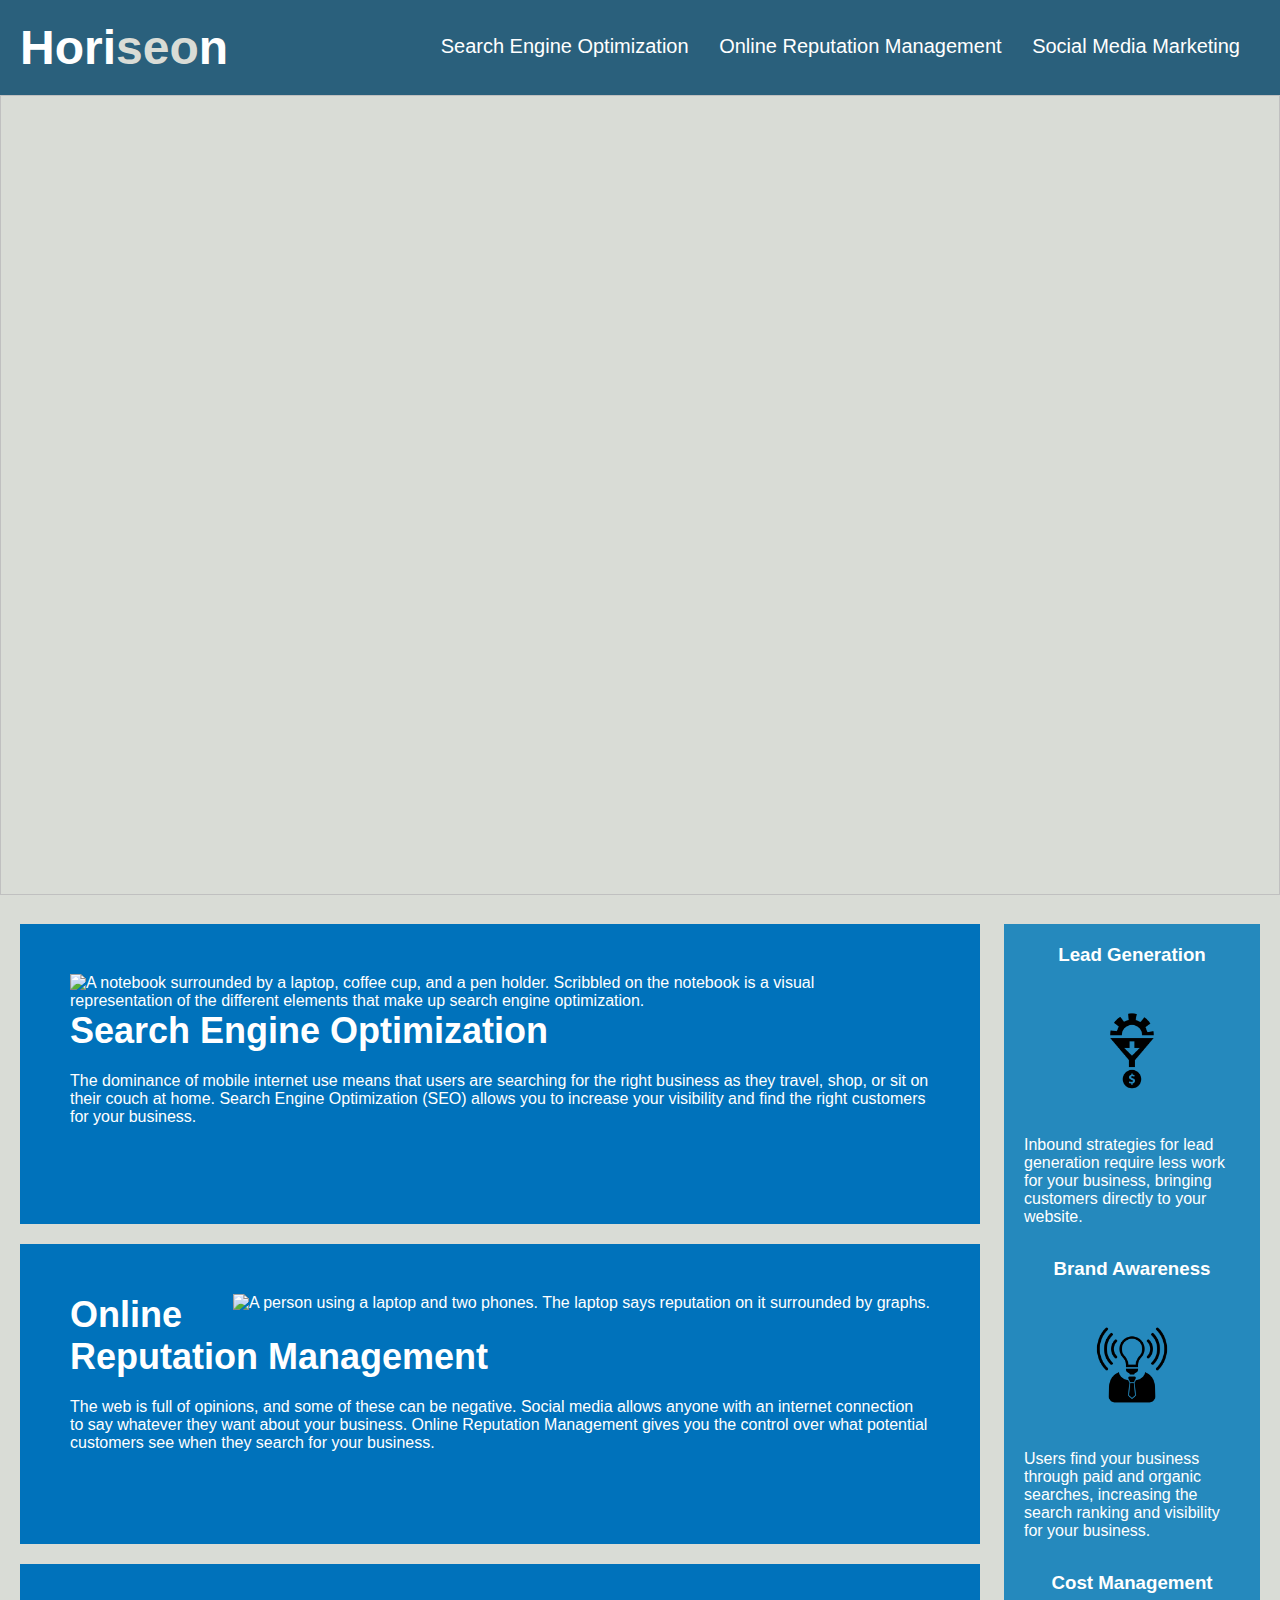
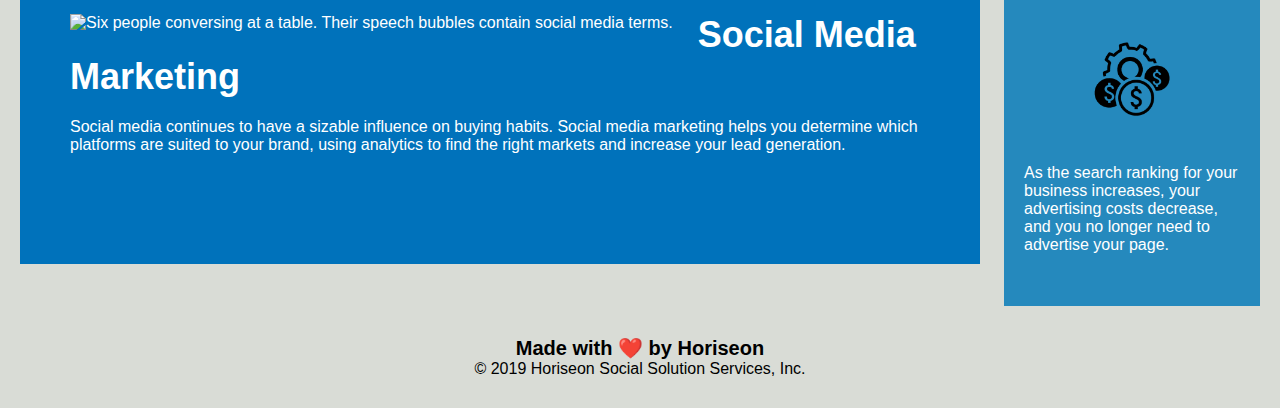
==== Develop/index.html @ 58af6246 "added semantic html elements and alt attributes" ====
<!DOCTYPE html>
<html lang="en-us">

<head>
    <meta charset="UTF-8" />
    <link rel="stylesheet" href="./assets/css/style.css">
    <title>Horiseon - Virtual Marketing and Services</title>
</head>

<body>
    <header class="header">
        <h1>Hori<span class="seo">seo</span>n</h1>
        <section>
            <ul>
                <li>
                    <a href="#search-engine-optimization">Search Engine Optimization</a>
                </li>
                <li>
                    <a href="#online-reputation-management">Online Reputation Management</a>
                </li>
                <li>
                    <a href="#social-media-marketing">Social Media Marketing</a>
                </li>
            </ul>
        </section>
    </header>
    <img class="hero"></img>
    <main class="content">
        <section id ="search-engine-optimization" class="search-engine-optimization">
            <img src="./assets/images/search-engine-optimization.jpg" class="float-left"
            alt="A notebook surrounded by a laptop, coffee cup, and a pen holder. Scribbled on the notebook is a visual representation of the different elements that make up search engine optimization."
            />
            <h2>Search Engine Optimization</h2>
            <p>
                The dominance of mobile internet use means that users are searching for the right business as they travel, shop, or sit on their couch at home. Search Engine Optimization (SEO) allows you to increase your visibility and find the right customers for your business.
            </p>
        </section>
        <section id="online-reputation-management" class="online-reputation-management">
            <img src="./assets/images/online-reputation-management.jpg" class="float-right"
            alt="A person using a laptop and two phones. The laptop says reputation on it surrounded by graphs."
            />
            <h2>Online Reputation Management</h2>
            <p>
                The web is full of opinions, and some of these can be negative. Social media allows anyone with an internet connection to say whatever they want about your business. Online Reputation Management gives you the control over what potential customers see when they search for your business.
            </p>
        </section>
        <section id="social-media-marketing" class="social-media-marketing">
            <img src="./assets/images/social-media-marketing.jpg" class="float-left" 
            alt="Six people conversing at a table. Their speech bubbles contain social media terms."
            />
            <h2>Social Media Marketing</h2>
            <p>
                Social media continues to have a sizable influence on buying habits. Social media marketing helps you determine which platforms are suited to your brand, using analytics to find the right markets and increase your lead generation.
            </p>
        </section>
    </main>
    <aside class="benefits">
        <section class="benefit-lead">
            <h3>Lead Generation</h3>
            <img src="./assets/images/lead-generation.png" 
            alt="Representation of a gear being manufactured into dollar signs."
            />
            <p>
                Inbound strategies for lead generation require less work for your business, bringing customers directly to your website.
            </p>
        </section>
        <section class="benefit-brand">
            <h3>Brand Awareness</h3>
            <img src="./assets/images/brand-awareness.png" 
            alt="A person with a light bulb for a head. Lines are radiating outward to simulate it being lit up."
            />
            <p>
                Users find your business through paid and organic searches, increasing the search ranking and visibility for your business.
            </p>
        </section>
        <section class="benefit-cost">
            <h3>Cost Management</h3>
            <img src="./assets/images/cost-management.png" 
            alt="A gear surrounded by different sized money signs."
            />
            <p>
                As the search ranking for your business increases, your advertising costs decrease, and you no longer need to advertise your page.
            </p>
        </section>
    </aside>
    <footer class="footer">
        <h2>Made with ❤️️ by Horiseon</h2>
        <p>
            &copy; 2019 Horiseon Social Solution Services, Inc.
        </p>
    </footer>
</body>

</html>
---- Develop/assets/css/style.css ----
* {
    box-sizing: border-box;
    padding: 0;
    margin: 0;
}

body {
    background-color: #d9dcd6;
}

.header {
    padding: 20px;
    font-family: 'Trebuchet MS', 'Lucida Sans Unicode', 'Lucida Grande', 'Lucida Sans', Arial, sans-serif;
    background-color: #2a607c;
    color: #ffffff;
}

.header h1 {
    display: inline-block;
    font-size: 48px;
}

.header h1 .seo {
    color: #d9dcd6;
}

.header section {
    padding-top: 15px;
    margin-right: 20px;
    float: right;
    font-family: 'Gill Sans', 'Gill Sans MT', Calibri, 'Trebuchet MS', sans-serif;
    font-size: 20px;
}

.header section ul {
    list-style-type: none;
}

.header section ul li {
    display: inline-block;
    margin-left: 25px;
}

a {
    color: #ffffff;
    text-decoration: none;
}

p {
    font-size: 16px;
}

.hero {
    height: 800px;
    width: 100%;
    margin-bottom: 25px;
    background-image: url("../images/digital-marketing-meeting.jpg");
    background-size: cover;
    background-position: center;
}

.float-left {
    float: left;
    margin-right: 25px;
}

.float-right {
    float: right;
    margin-left: 25px;
}

.content {
    width: 75%;
    display: inline-block;
    margin-left: 20px;
}

.benefits {
    margin-right: 20px;
    padding: 20px;
    clear: both;
    float: right;
    width: 20%;
    height: 100%;
    font-family: 'Gill Sans', 'Gill Sans MT', Calibri, 'Trebuchet MS', sans-serif;
    background-color: #2589bd;
}

.benefit-lead {
    margin-bottom: 32px;
    color: #ffffff;
}

.benefit-brand {
    margin-bottom: 32px;
    color: #ffffff;
}

.benefit-cost {
    margin-bottom: 32px;
    color: #ffffff;
}

.benefit-lead h3 {
    margin-bottom: 10px;
    text-align: center;
}

.benefit-brand h3 {
    margin-bottom: 10px;
    text-align: center;
}

.benefit-cost h3 {
    margin-bottom: 10px;
    text-align: center;
}

.benefit-lead img {
    display: block;
    margin: 10px auto;
    max-width: 150px;
}

.benefit-brand img {
    display: block;
    margin: 10px auto;
    max-width: 150px;
}

.benefit-cost img {
    display: block;
    margin: 10px auto;
    max-width: 150px;
}

.search-engine-optimization {
    margin-bottom: 20px;
    padding: 50px;
    height: 300px;
    font-family: 'Gill Sans', 'Gill Sans MT', Calibri, 'Trebuchet MS', sans-serif;
    background-color: #0072bb;
    color: #ffffff;
}

.online-reputation-management {
    margin-bottom: 20px;
    padding: 50px;
    height: 300px;
    font-family: 'Gill Sans', 'Gill Sans MT', Calibri, 'Trebuchet MS', sans-serif;
    background-color: #0072bb;
    color: #ffffff;
}

.social-media-marketing {
    margin-bottom: 20px;
    padding: 50px;
    height: 300px;
    font-family: 'Gill Sans', 'Gill Sans MT', Calibri, 'Trebuchet MS', sans-serif;
    background-color: #0072bb;
    color: #ffffff;
}

.search-engine-optimization img {
    max-height: 200px;
}

.online-reputation-management img {
    max-height: 200px;
}

.social-media-marketing img {
    max-height: 200px;
}

.search-engine-optimization h2 {
    margin-bottom: 20px;
    font-size: 36px;
}

.online-reputation-management h2 {
    margin-bottom: 20px;
    font-size: 36px;
}

.social-media-marketing h2 {
    margin-bottom: 20px;
    font-size: 36px;
}

.footer {
    padding: 30px;
    clear: both;
    font-family: 'Trebuchet MS', 'Lucida Sans Unicode', 'Lucida Grande', 'Lucida Sans', Arial, sans-serif;
    text-align: center;
}

.footer h2 {
    font-size: 20px;
}
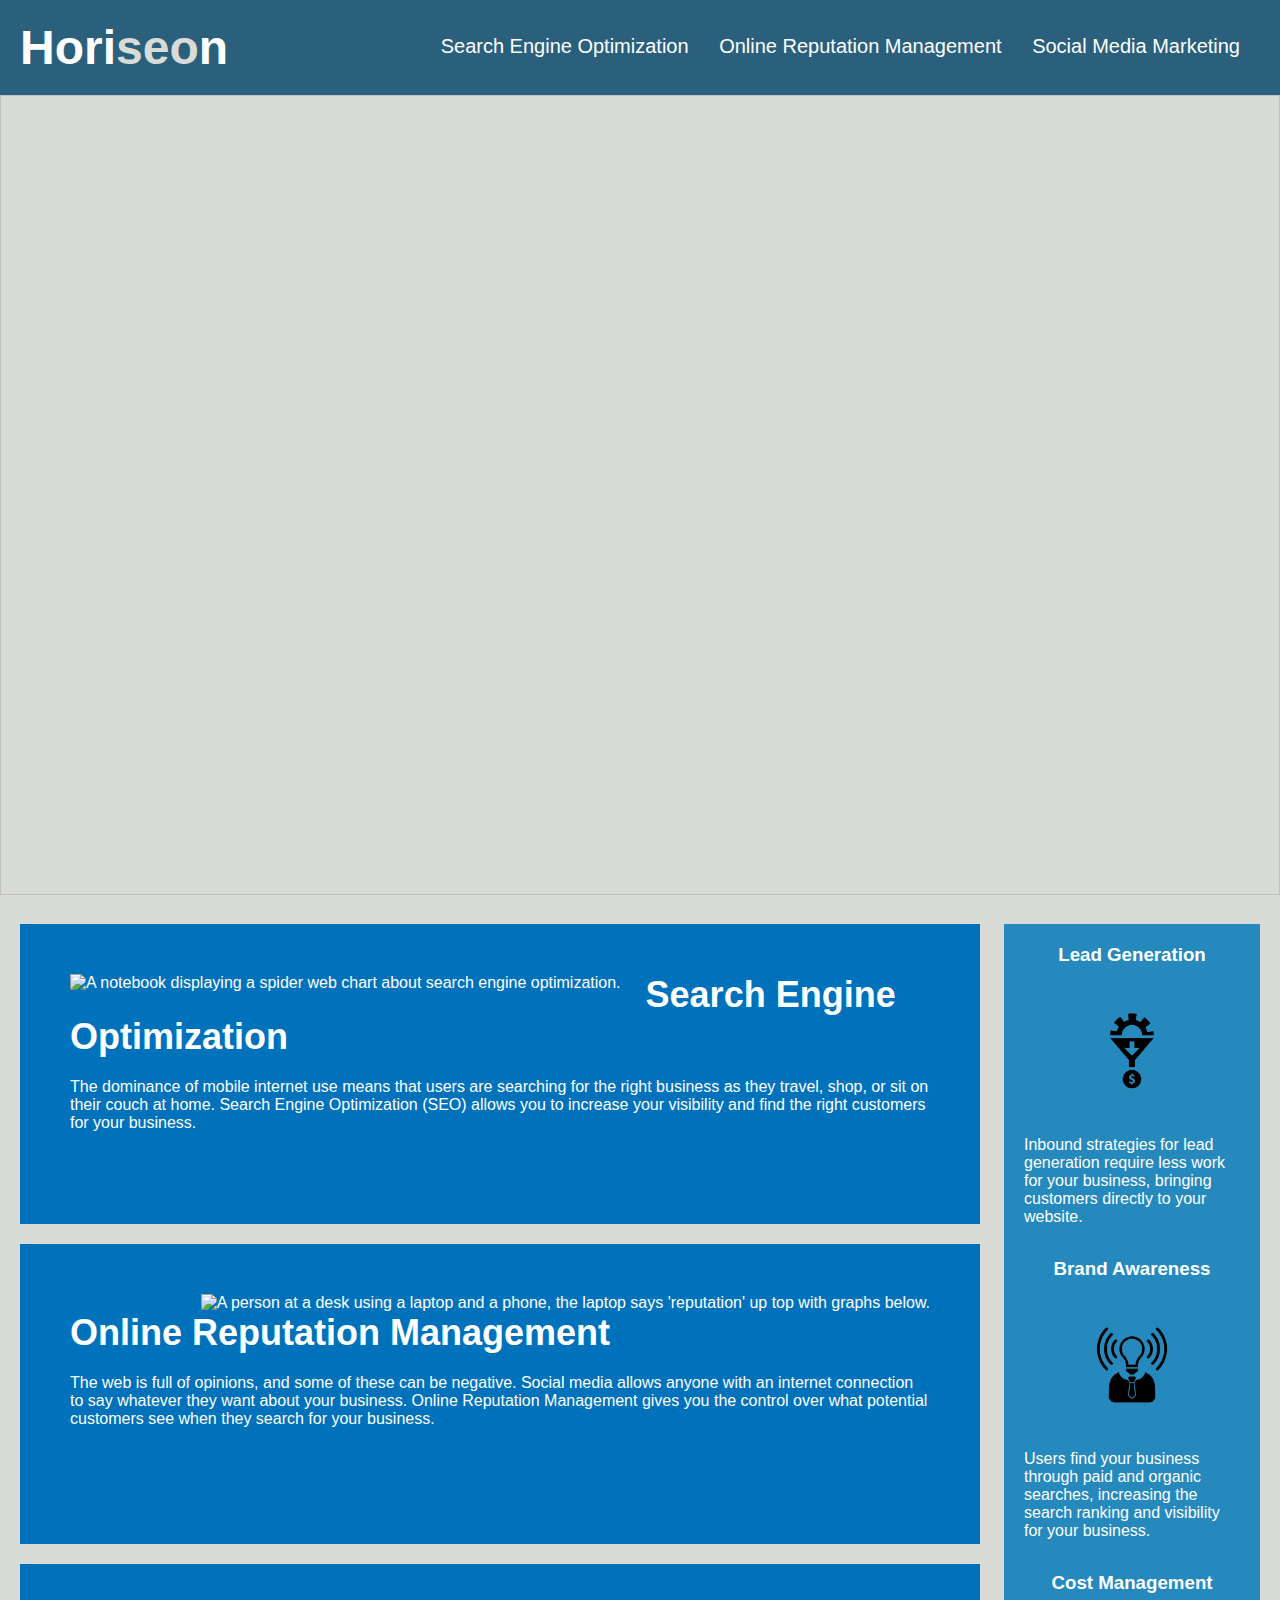
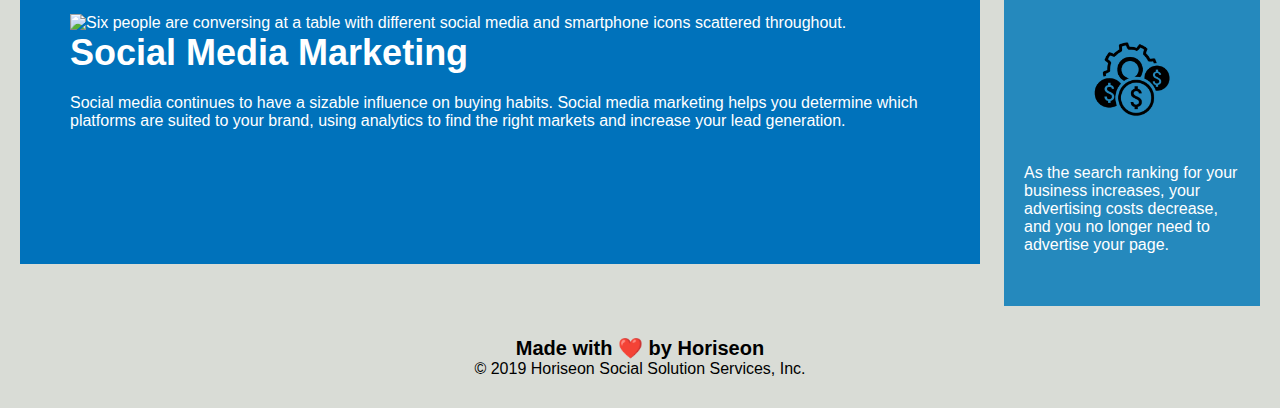
==== commit 58766255: "consolidated alt messages" ====
--- a/Develop/index.html
+++ b/Develop/index.html
@@ -4,7 +4,7 @@
 <head>
     <meta charset="UTF-8" />
     <link rel="stylesheet" href="./assets/css/style.css">
-    <title>Horiseon - Virtual Marketing and Services</title>
+    <title>Horiseon - Digital Marketing Agency</title>
 </head>
 
 <body>
@@ -28,7 +28,7 @@
     <main class="content">
         <section id ="search-engine-optimization" class="search-engine-optimization">
             <img src="./assets/images/search-engine-optimization.jpg" class="float-left"
-            alt="A notebook surrounded by a laptop, coffee cup, and a pen holder. Scribbled on the notebook is a visual representation of the different elements that make up search engine optimization."
+            alt="A notebook displaying a spider web chart about search engine optimization."
             />
             <h2>Search Engine Optimization</h2>
             <p>
@@ -37,7 +37,7 @@
         </section>
         <section id="online-reputation-management" class="online-reputation-management">
             <img src="./assets/images/online-reputation-management.jpg" class="float-right"
-            alt="A person using a laptop and two phones. The laptop says reputation on it surrounded by graphs."
+            alt="A person at a desk using a laptop and a phone, the laptop says 'reputation' up top with graphs below."
             />
             <h2>Online Reputation Management</h2>
             <p>
@@ -46,7 +46,7 @@
         </section>
         <section id="social-media-marketing" class="social-media-marketing">
             <img src="./assets/images/social-media-marketing.jpg" class="float-left" 
-            alt="Six people conversing at a table. Their speech bubbles contain social media terms."
+            alt="Six people are conversing at a table with different social media and smartphone icons scattered throughout."
             />
             <h2>Social Media Marketing</h2>
             <p>
@@ -58,7 +58,7 @@
         <section class="benefit-lead">
             <h3>Lead Generation</h3>
             <img src="./assets/images/lead-generation.png" 
-            alt="Representation of a gear being manufactured into dollar signs."
+            alt="A gear being manufactured into dollar signs."
             />
             <p>
                 Inbound strategies for lead generation require less work for your business, bringing customers directly to your website.
@@ -67,7 +67,7 @@
         <section class="benefit-brand">
             <h3>Brand Awareness</h3>
             <img src="./assets/images/brand-awareness.png" 
-            alt="A person with a light bulb for a head. Lines are radiating outward to simulate it being lit up."
+            alt="A person with a light bulb for a head with lines radiating outward to simulate the bulb being lit up."
             />
             <p>
                 Users find your business through paid and organic searches, increasing the search ranking and visibility for your business.
@@ -76,7 +76,7 @@
         <section class="benefit-cost">
             <h3>Cost Management</h3>
             <img src="./assets/images/cost-management.png" 
-            alt="A gear surrounded by different sized money signs."
+            alt="A gear icon with 3 smaller money sign icons in a row in the front."
             />
             <p>
                 As the search ranking for your business increases, your advertising costs decrease, and you no longer need to advertise your page.
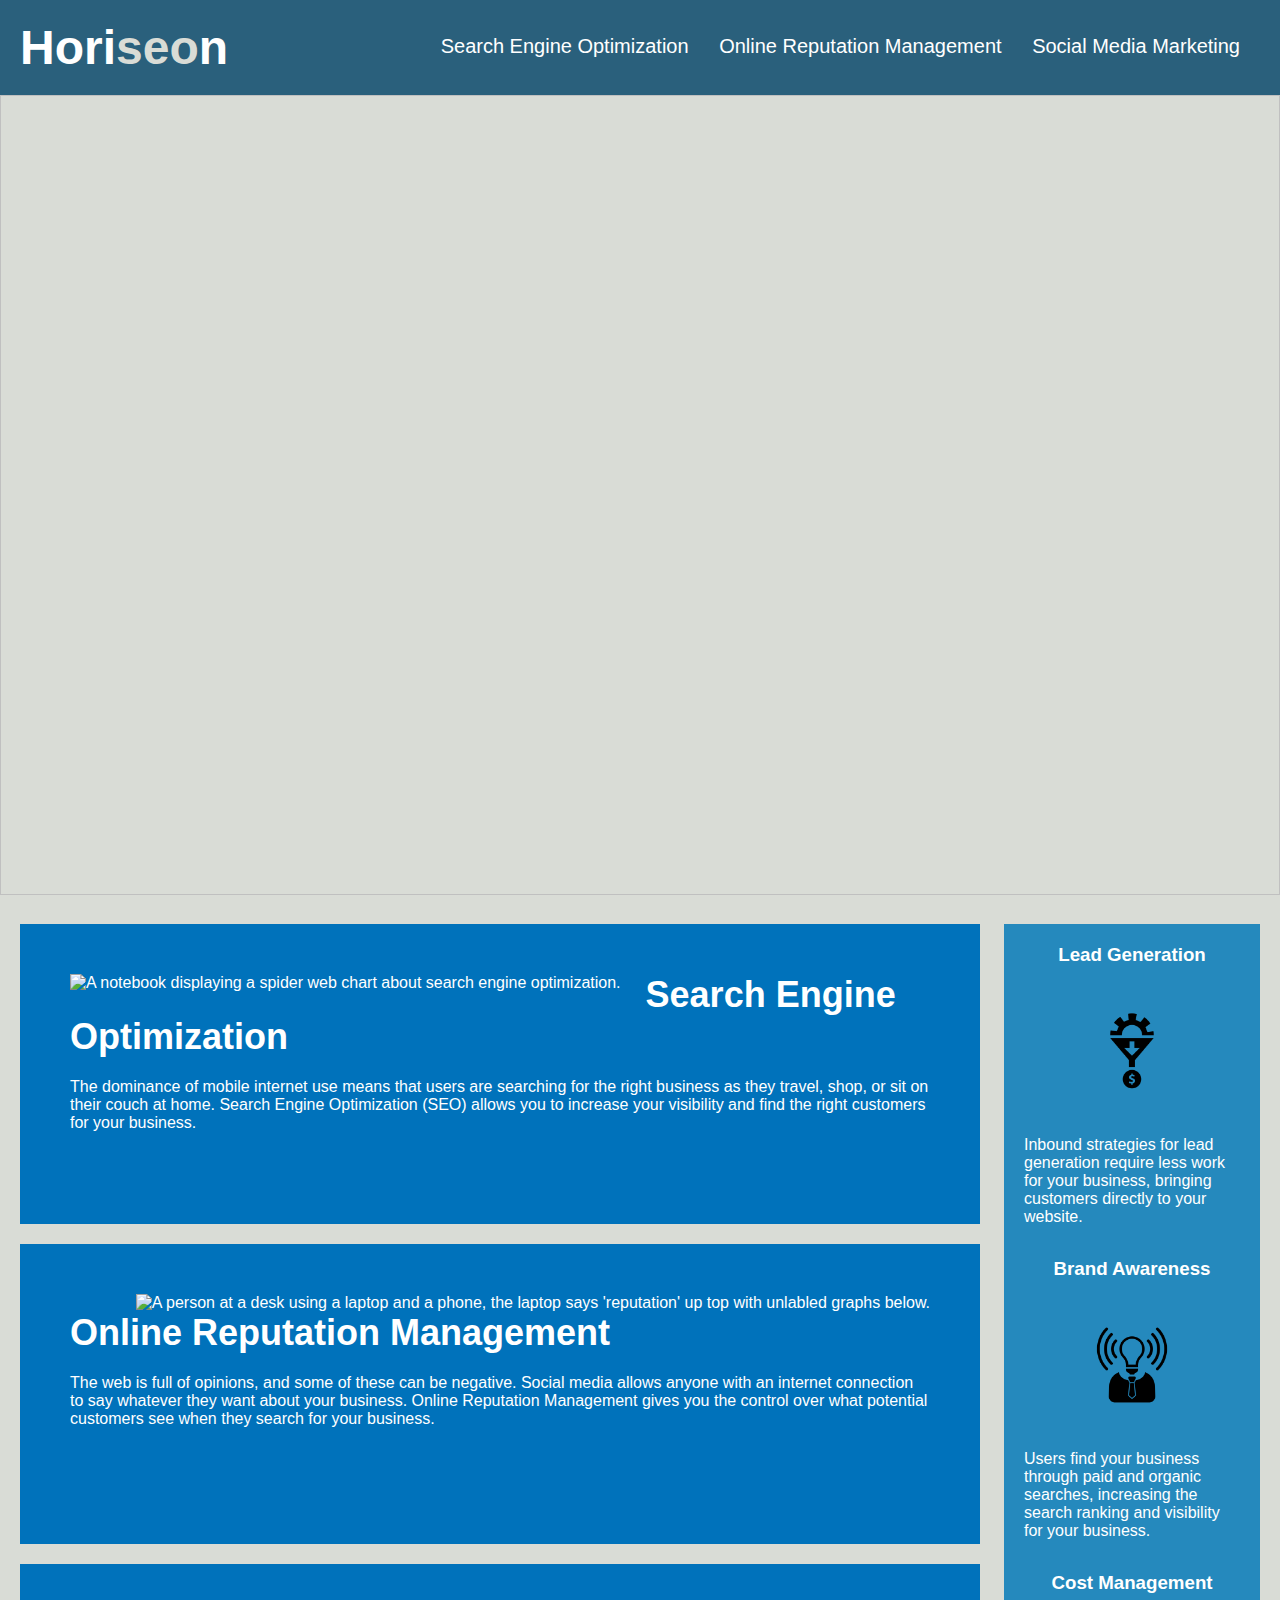
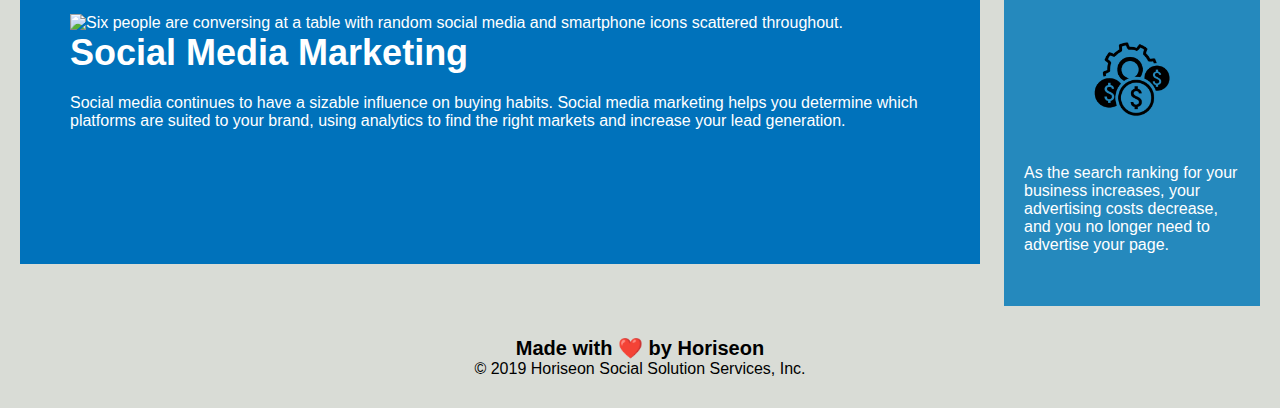
==== commit a384c257: "added comments for most changes and consolidated css file" ====
--- a/Develop/index.html
+++ b/Develop/index.html
@@ -4,6 +4,7 @@
 <head>
     <meta charset="UTF-8" />
     <link rel="stylesheet" href="./assets/css/style.css">
+    <!-- Added title to briefly describe webpage. -->
     <title>Horiseon - Digital Marketing Agency</title>
 </head>
 
@@ -26,7 +27,10 @@
     </header>
     <img class="hero"></img>
     <main class="content">
-        <section id ="search-engine-optimization" class="search-engine-optimization">
+        <!-- Commented out class identifier on section as it is no longer in use due to css file simplifications. -->
+        <!-- <section id ="search-engine-optimization" class="search-engine-optimization"> -->
+        <section id="search-engine-optimization">
+            <!-- Added alt text to image. -->
             <img src="./assets/images/search-engine-optimization.jpg" class="float-left"
             alt="A notebook displaying a spider web chart about search engine optimization."
             />
@@ -35,18 +39,24 @@
                 The dominance of mobile internet use means that users are searching for the right business as they travel, shop, or sit on their couch at home. Search Engine Optimization (SEO) allows you to increase your visibility and find the right customers for your business.
             </p>
         </section>
-        <section id="online-reputation-management" class="online-reputation-management">
+        <!-- Commented out class identifyer on the section as it is no longer in use to css file simplifications -->
+        <!-- <section id="online-reputation-management" class="online-reputation-management"> -->
+        <section id="online-reputation-management">
+            <!-- Added alt text to image. -->
             <img src="./assets/images/online-reputation-management.jpg" class="float-right"
-            alt="A person at a desk using a laptop and a phone, the laptop says 'reputation' up top with graphs below."
+            alt="A person at a desk using a laptop and a phone, the laptop says 'reputation' up top with unlabled graphs below."
             />
             <h2>Online Reputation Management</h2>
             <p>
                 The web is full of opinions, and some of these can be negative. Social media allows anyone with an internet connection to say whatever they want about your business. Online Reputation Management gives you the control over what potential customers see when they search for your business.
             </p>
         </section>
-        <section id="social-media-marketing" class="social-media-marketing">
+        <!-- Commented out section class identifyer as it is no longer in use to css file changes. -->
+        <!-- <section id="social-media-marketing" class="social-media-marketing"> -->
+        <section id="social-media-marketing">
+            <!-- Added alt text to image. -->
             <img src="./assets/images/social-media-marketing.jpg" class="float-left" 
-            alt="Six people are conversing at a table with different social media and smartphone icons scattered throughout."
+            alt="Six people are conversing at a table with random social media and smartphone icons scattered throughout."
             />
             <h2>Social Media Marketing</h2>
             <p>
@@ -55,8 +65,11 @@
         </section>
     </main>
     <aside class="benefits">
-        <section class="benefit-lead">
+        <!-- Commented out section class identifyer as it is no longer in use due to css file changes. -->
+        <!-- <section class="benefit-lead"> -->
+        <section>
             <h3>Lead Generation</h3>
+            <!-- Added alt text to image. -->
             <img src="./assets/images/lead-generation.png" 
             alt="A gear being manufactured into dollar signs."
             />
@@ -64,8 +77,11 @@
                 Inbound strategies for lead generation require less work for your business, bringing customers directly to your website.
             </p>
         </section>
-        <section class="benefit-brand">
+        <!-- Commented out section class identifyer as it is no longer in use due to css file changes. -->
+        <!-- <section class="benefit-brand"> -->
+        <section>
             <h3>Brand Awareness</h3>
+            <!-- Added alt text to image. -->
             <img src="./assets/images/brand-awareness.png" 
             alt="A person with a light bulb for a head with lines radiating outward to simulate the bulb being lit up."
             />
@@ -75,6 +91,7 @@
         </section>
         <section class="benefit-cost">
             <h3>Cost Management</h3>
+            <!-- Added alt text to image. -->
             <img src="./assets/images/cost-management.png" 
             alt="A gear icon with 3 smaller money sign icons in a row in the front."
             />
--- a/Develop/assets/css/style.css
+++ b/Develop/assets/css/style.css
@@ -24,6 +24,7 @@
     color: #d9dcd6;
 }
 
+/* Renamed <div> to <sectio> in html file to add semantic elements, renamed on this end to match.*/
 .header section {
     padding-top: 15px;
     margin-right: 20px;
@@ -32,10 +33,12 @@
     font-size: 20px;
 }
 
+/* Added semantic html elements renaming <div> to <section> in the html file and reflected the change here. */
 .header section ul {
     list-style-type: none;
 }
 
+/* Added semantic html elements to html file renaming <div> to <section> and reflected change here. */
 .header section ul li {
     display: inline-block;
     margin-left: 25px;
@@ -75,6 +78,27 @@
     margin-left: 20px;
 }
 
+/* Commented out lines 181-206, as it can be simplified to the below code here. */
+.content section {
+    margin-bottom: 20px;
+    padding: 50px;
+    height: 300px;
+    font-family: 'Gill Sans', 'Gill Sans MT', Calibri, 'Trebuchet MS', sans-serif;
+    background-color: #0072bb;
+    color: #ffffff;
+}
+
+/* Setting the max height of all <main> <img> element can be simplified into this code below. Commented out lines 208-218 as now unnecessary. */
+.content img {
+    max-height: 200px;
+}
+
+/* Setting margin and font size of the <main> <h2> elements can be simplified into this code below. Commented out lines 220-233 as now unnecessary */
+.content h2 {
+    margin-bottom: 20px;
+    font-size: 36px;
+}
+
 .benefits {
     margin-right: 20px;
     padding: 20px;
@@ -86,7 +110,27 @@
     background-color: #2589bd;
 }
 
-.benefit-lead {
+/* Commented out lines 163-179 as it can be simplified into the below code here. */
+.benefits img {
+    display: block;
+    margin: 10px auto;
+    max-width: 150px;
+}
+
+/* Commented out lines 133-146 as it can be simplified into the code below. */
+.benefits section {
+    margin-bottom: 32px;
+    color: #ffffff;
+}
+
+/* Commented out lines 148-161 as it can be simplified into the code below. */
+.benefits section h3 {
+    margin-bottom: 10px;
+    text-align: center;
+}
+
+/* Commented out below code as it is simplified above. */
+/* .benefit-lead {
     margin-bottom: 32px;
     color: #ffffff;
 }
@@ -99,9 +143,9 @@
 .benefit-cost {
     margin-bottom: 32px;
     color: #ffffff;
-}
-
-.benefit-lead h3 {
+} */
+
+/* .benefit-lead h3 {
     margin-bottom: 10px;
     text-align: center;
 }
@@ -114,9 +158,9 @@
 .benefit-cost h3 {
     margin-bottom: 10px;
     text-align: center;
-}
-
-.benefit-lead img {
+} */
+
+/* .benefit-lead img {
     display: block;
     margin: 10px auto;
     max-width: 150px;
@@ -132,9 +176,9 @@
     display: block;
     margin: 10px auto;
     max-width: 150px;
-}
-
-.search-engine-optimization {
+} */
+
+/* .search-engine-optimization {
     margin-bottom: 20px;
     padding: 50px;
     height: 300px;
@@ -159,9 +203,9 @@
     font-family: 'Gill Sans', 'Gill Sans MT', Calibri, 'Trebuchet MS', sans-serif;
     background-color: #0072bb;
     color: #ffffff;
-}
-
-.search-engine-optimization img {
+} */
+
+/* .search-engine-optimization img {
     max-height: 200px;
 }
 
@@ -171,9 +215,9 @@
 
 .social-media-marketing img {
     max-height: 200px;
-}
-
-.search-engine-optimization h2 {
+} */
+
+/* .search-engine-optimization h2 {
     margin-bottom: 20px;
     font-size: 36px;
 }
@@ -186,7 +230,7 @@
 .social-media-marketing h2 {
     margin-bottom: 20px;
     font-size: 36px;
-}
+} */
 
 .footer {
     padding: 30px;
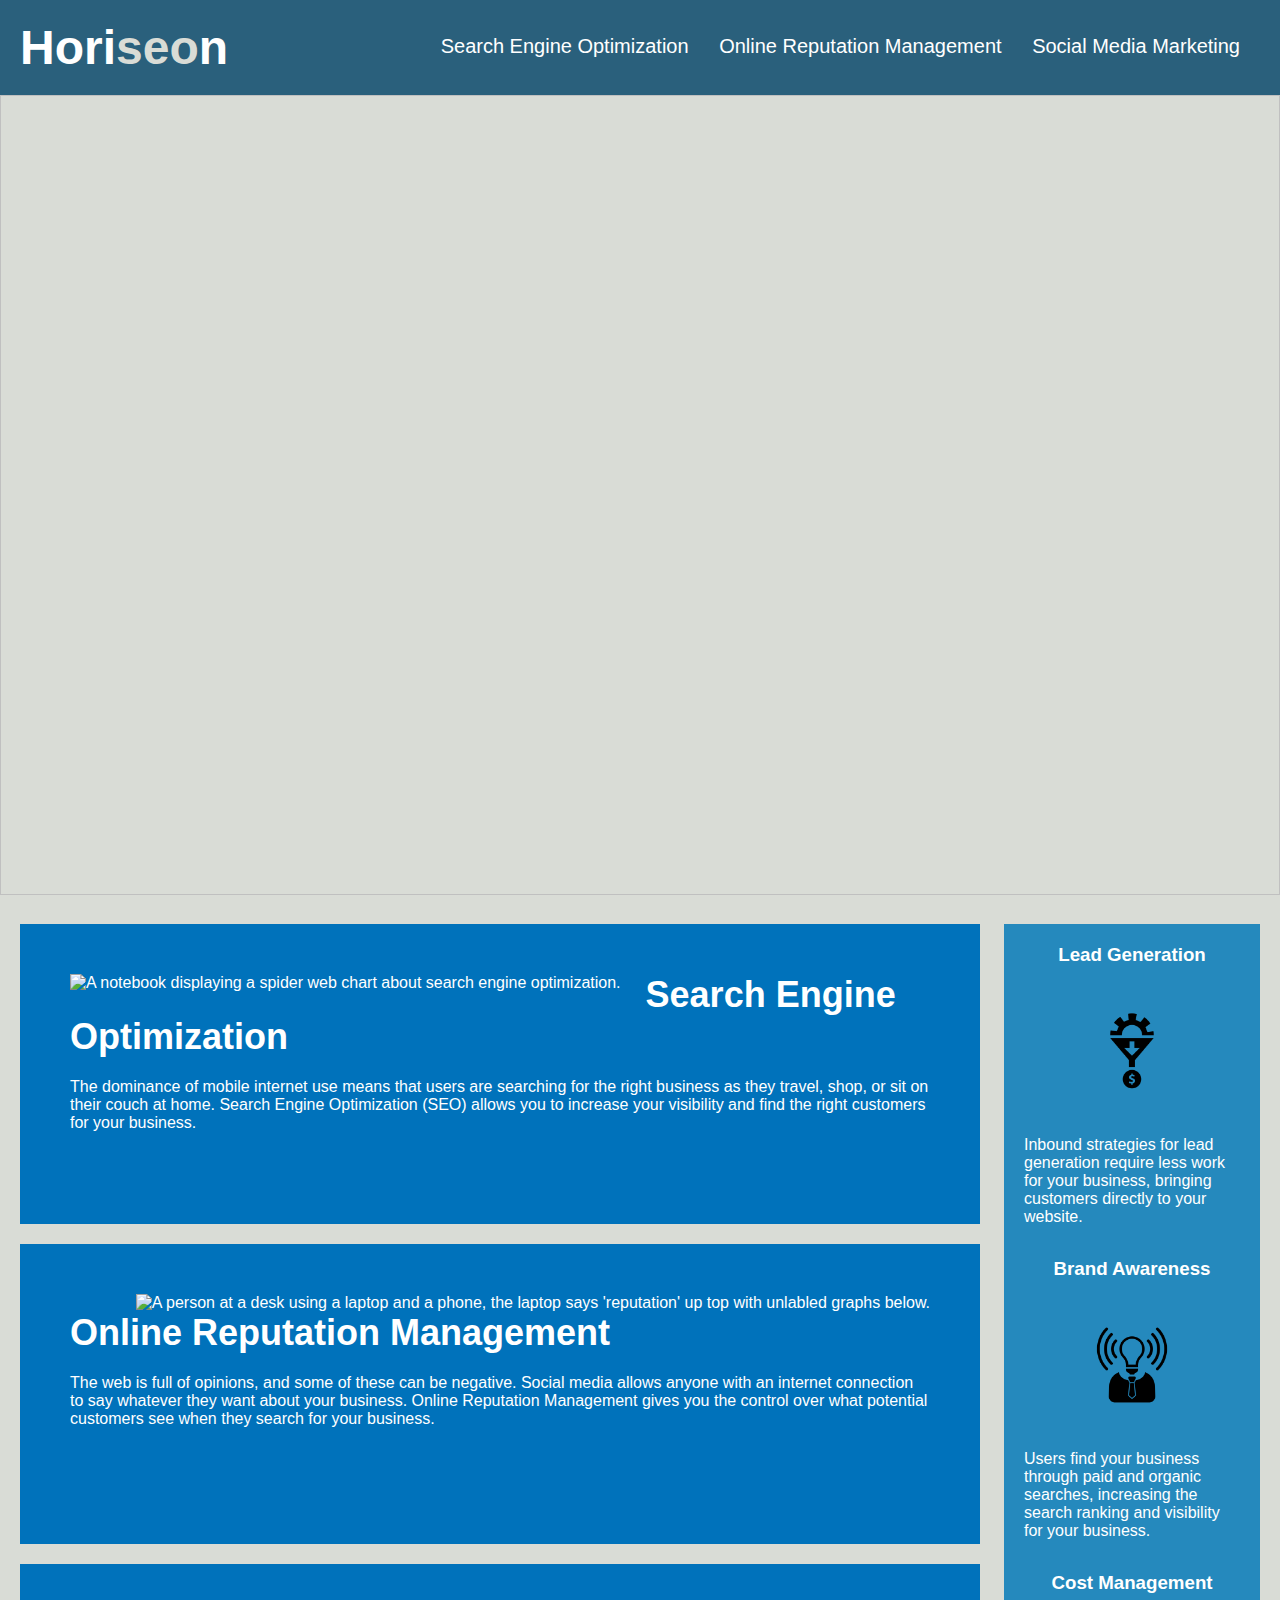
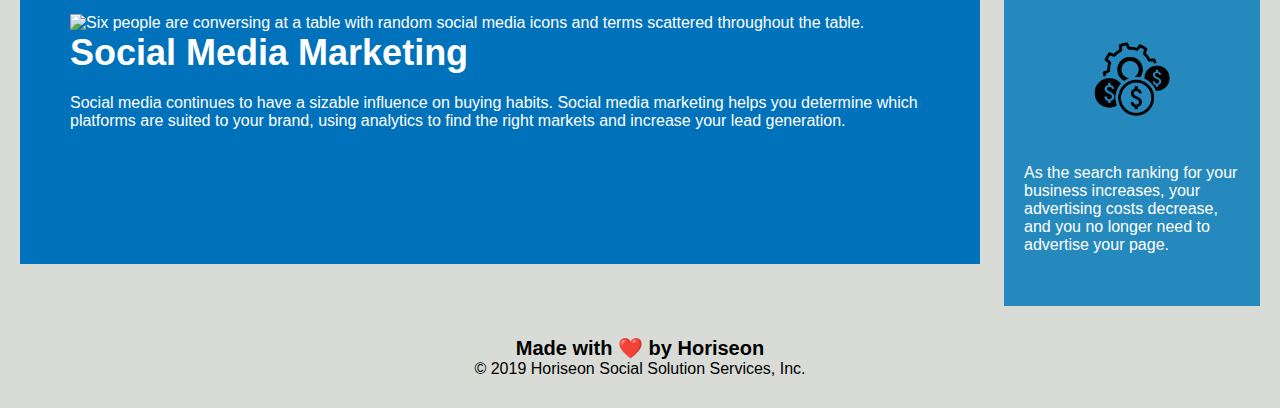
==== commit 4b9f959b: "finished adding alt attributes and reverted some previous changes to stay within scope of assignment" ====
--- a/Develop/index.html
+++ b/Develop/index.html
@@ -25,11 +25,10 @@
             </ul>
         </section>
     </header>
-    <img class="hero"></img>
+    <!-- Added alt text through use of an aria-label -->
+    <img class="hero" aria-label="4 people studying documents. The documents are layed out on a table in an office."></img>
     <main class="content">
-        <!-- Commented out class identifier on section as it is no longer in use due to css file simplifications. -->
-        <!-- <section id ="search-engine-optimization" class="search-engine-optimization"> -->
-        <section id="search-engine-optimization">
+        <section id ="search-engine-optimization" class="search-engine-optimization">
             <!-- Added alt text to image. -->
             <img src="./assets/images/search-engine-optimization.jpg" class="float-left"
             alt="A notebook displaying a spider web chart about search engine optimization."
@@ -39,9 +38,7 @@
                 The dominance of mobile internet use means that users are searching for the right business as they travel, shop, or sit on their couch at home. Search Engine Optimization (SEO) allows you to increase your visibility and find the right customers for your business.
             </p>
         </section>
-        <!-- Commented out class identifyer on the section as it is no longer in use to css file simplifications -->
-        <!-- <section id="online-reputation-management" class="online-reputation-management"> -->
-        <section id="online-reputation-management">
+        <section id="online-reputation-management" class="online-reputation-management">
             <!-- Added alt text to image. -->
             <img src="./assets/images/online-reputation-management.jpg" class="float-right"
             alt="A person at a desk using a laptop and a phone, the laptop says 'reputation' up top with unlabled graphs below."
@@ -51,12 +48,10 @@
                 The web is full of opinions, and some of these can be negative. Social media allows anyone with an internet connection to say whatever they want about your business. Online Reputation Management gives you the control over what potential customers see when they search for your business.
             </p>
         </section>
-        <!-- Commented out section class identifyer as it is no longer in use to css file changes. -->
-        <!-- <section id="social-media-marketing" class="social-media-marketing"> -->
-        <section id="social-media-marketing">
+        <section id="social-media-marketing" class="social-media-marketing">
             <!-- Added alt text to image. -->
             <img src="./assets/images/social-media-marketing.jpg" class="float-left" 
-            alt="Six people are conversing at a table with random social media and smartphone icons scattered throughout."
+            alt="Six people are conversing at a table with random social media icons and terms scattered throughout the table."
             />
             <h2>Social Media Marketing</h2>
             <p>
@@ -65,21 +60,17 @@
         </section>
     </main>
     <aside class="benefits">
-        <!-- Commented out section class identifyer as it is no longer in use due to css file changes. -->
-        <!-- <section class="benefit-lead"> -->
-        <section>
+        <section class="benefit-lead">
             <h3>Lead Generation</h3>
             <!-- Added alt text to image. -->
             <img src="./assets/images/lead-generation.png" 
-            alt="A gear being manufactured into dollar signs."
+            alt="A gear being manufactured through a funnel into a dollar sign."
             />
             <p>
                 Inbound strategies for lead generation require less work for your business, bringing customers directly to your website.
             </p>
         </section>
-        <!-- Commented out section class identifyer as it is no longer in use due to css file changes. -->
-        <!-- <section class="benefit-brand"> -->
-        <section>
+        <section class="benefit-brand">
             <h3>Brand Awareness</h3>
             <!-- Added alt text to image. -->
             <img src="./assets/images/brand-awareness.png" 
--- a/Develop/assets/css/style.css
+++ b/Develop/assets/css/style.css
@@ -24,7 +24,7 @@
     color: #d9dcd6;
 }
 
-/* Renamed <div> to <sectio> in html file to add semantic elements, renamed on this end to match.*/
+/* Renamed <div> to <section> in html file to make it semantic, renamed on this end to prevent code breaking.*/
 .header section {
     padding-top: 15px;
     margin-right: 20px;
@@ -33,12 +33,12 @@
     font-size: 20px;
 }
 
-/* Added semantic html elements renaming <div> to <section> in the html file and reflected the change here. */
+/* Renamed <div> to <section> in html file to make it semantic, renamed on this end to prevent code breaking. */
 .header section ul {
     list-style-type: none;
 }
 
-/* Added semantic html elements to html file renaming <div> to <section> and reflected change here. */
+/* Renamed <div> to <section> in html file to make it semantic, renamed on this end to prevent code breaking.*/
 .header section ul li {
     display: inline-block;
     margin-left: 25px;
@@ -78,27 +78,6 @@
     margin-left: 20px;
 }
 
-/* Commented out lines 181-206, as it can be simplified to the below code here. */
-.content section {
-    margin-bottom: 20px;
-    padding: 50px;
-    height: 300px;
-    font-family: 'Gill Sans', 'Gill Sans MT', Calibri, 'Trebuchet MS', sans-serif;
-    background-color: #0072bb;
-    color: #ffffff;
-}
-
-/* Setting the max height of all <main> <img> element can be simplified into this code below. Commented out lines 208-218 as now unnecessary. */
-.content img {
-    max-height: 200px;
-}
-
-/* Setting margin and font size of the <main> <h2> elements can be simplified into this code below. Commented out lines 220-233 as now unnecessary */
-.content h2 {
-    margin-bottom: 20px;
-    font-size: 36px;
-}
-
 .benefits {
     margin-right: 20px;
     padding: 20px;
@@ -110,75 +89,67 @@
     background-color: #2589bd;
 }
 
-/* Commented out lines 163-179 as it can be simplified into the below code here. */
-.benefits img {
-    display: block;
-    margin: 10px auto;
-    max-width: 150px;
-}
-
-/* Commented out lines 133-146 as it can be simplified into the code below. */
-.benefits section {
-    margin-bottom: 32px;
-    color: #ffffff;
-}
-
-/* Commented out lines 148-161 as it can be simplified into the code below. */
-.benefits section h3 {
-    margin-bottom: 10px;
-    text-align: center;
-}
-
-/* Commented out below code as it is simplified above. */
-/* .benefit-lead {
-    margin-bottom: 32px;
-    color: #ffffff;
-}
-
-.benefit-brand {
-    margin-bottom: 32px;
-    color: #ffffff;
-}
-
+/* Combined selectors to consolidate code. */
+.benefit-lead,
+.benefit-brand,
 .benefit-cost {
     margin-bottom: 32px;
     color: #ffffff;
-} */
-
-/* .benefit-lead h3 {
-    margin-bottom: 10px;
-    text-align: center;
-}
-
-.benefit-brand h3 {
-    margin-bottom: 10px;
-    text-align: center;
-}
-
+}
+
+/* .benefit-brand {
+    margin-bottom: 32px;
+    color: #ffffff;
+}
+
+.benefit-cost {
+    margin-bottom: 32px;
+    color: #ffffff;
+} */
+
+/* Combined selectors to consolidate code. */
+.benefit-lead h3,
+.benefit-brand h3,
 .benefit-cost h3 {
     margin-bottom: 10px;
     text-align: center;
-} */
-
-/* .benefit-lead img {
-    display: block;
-    margin: 10px auto;
-    max-width: 150px;
-}
-
-.benefit-brand img {
-    display: block;
-    margin: 10px auto;
-    max-width: 150px;
-}
-
+}
+
+/* .benefit-brand h3 {
+    margin-bottom: 10px;
+    text-align: center;
+}
+
+.benefit-cost h3 {
+    margin-bottom: 10px;
+    text-align: center;
+} */
+
+/* Combined selectors to consolidate code. */
+.benefit-lead img,
+.benefit-brand img,
 .benefit-cost img {
     display: block;
     margin: 10px auto;
     max-width: 150px;
-} */
-
-/* .search-engine-optimization {
+}
+
+/* .benefit-brand img {
+    display: block;
+    margin: 10px auto;
+    max-width: 150px;
+}
+
+.benefit-cost img {
+    display: block;
+    margin: 10px auto;
+    max-width: 150px;
+} */
+
+/* Combined selectors to consolidate code. */
+.search-engine-optimization,
+.online-reputation-management,
+.social-media-marketing {
     margin-bottom: 20px;
     padding: 50px;
     height: 300px;
@@ -187,7 +158,7 @@
     color: #ffffff;
 }
 
-.online-reputation-management {
+/* .online-reputation-management {
     margin-bottom: 20px;
     padding: 50px;
     height: 300px;
@@ -205,24 +176,30 @@
     color: #ffffff;
 } */
 
-/* .search-engine-optimization img {
-    max-height: 200px;
-}
-
-.online-reputation-management img {
-    max-height: 200px;
-}
-
+/* Combined selectors to consolidate code. */
+.search-engine-optimization img,
+.online-reputation-management img,
 .social-media-marketing img {
     max-height: 200px;
-} */
-
-/* .search-engine-optimization h2 {
+}
+
+/* .online-reputation-management img {
+    max-height: 200px;
+}
+
+.social-media-marketing img {
+    max-height: 200px;
+} */
+
+/* Combined selectors to consolidate code. */
+.search-engine-optimization h2,
+.online-reputation-management h2,
+.social-media-marketing h2 {
     margin-bottom: 20px;
     font-size: 36px;
 }
 
-.online-reputation-management h2 {
+/* .online-reputation-management h2 {
     margin-bottom: 20px;
     font-size: 36px;
 }
